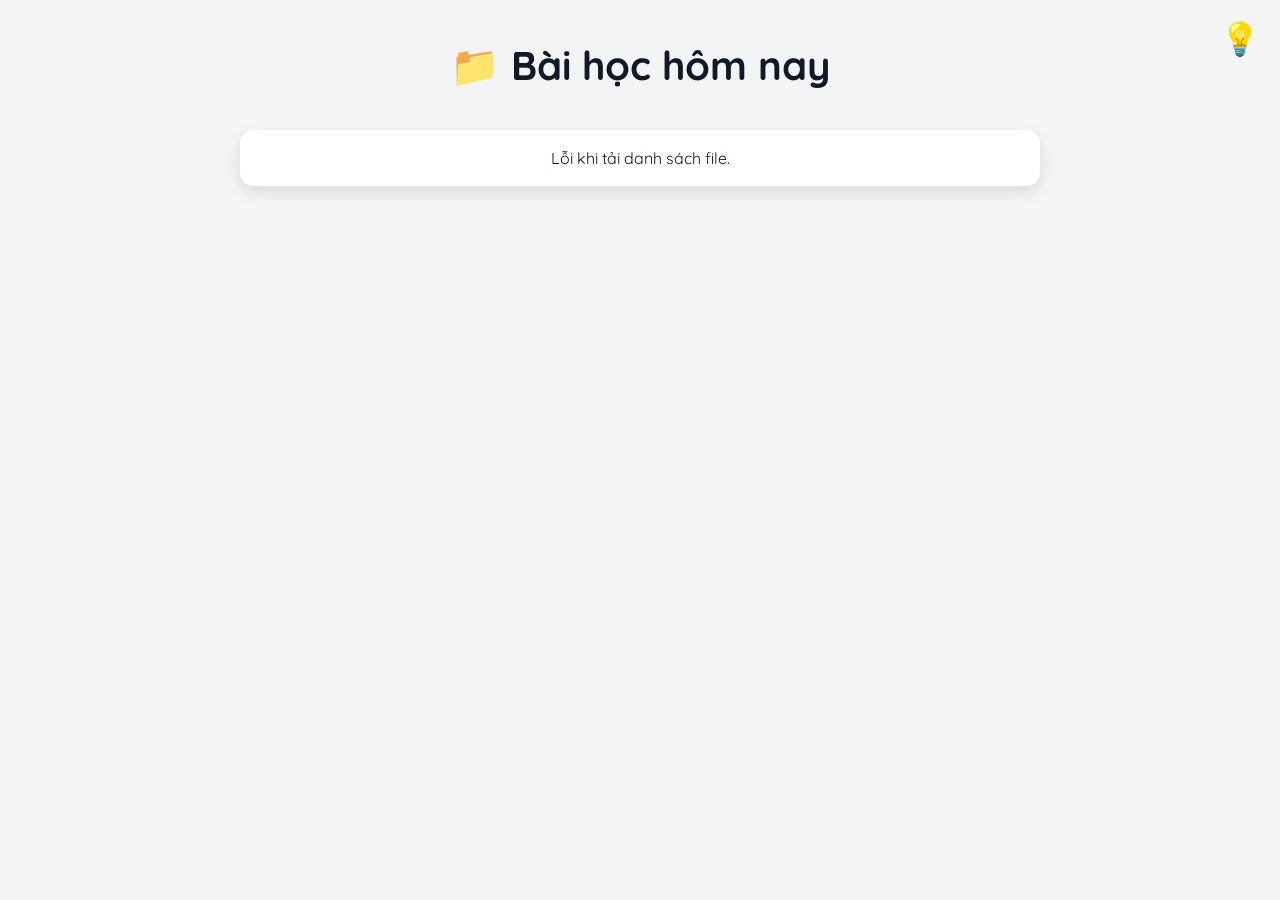
==== index.html @ 2a573ede "Update index.html" ====
<!DOCTYPE html>
<html lang="vi">
<head>
  <meta charset="UTF-8" />
  <meta name="viewport" content="width=device-width, initial-scale=1.0" />
  <link rel="icon" href="GD.png" />
  <title>Hocwebkhanhpc</title>
  <link href="https://fonts.googleapis.com/css2?family=Quicksand:wght@500;700&display=swap" rel="stylesheet">
  <style>
    :root {
      --bg: #f3f4f6;
      --bg-dark: #1e1e2f;
      --card: #ffffff;
      --card-dark: #2a2a40;
      --text: #111827;
      --text-dark: #e5e7eb;
      --primary: #6366f1;
      --hover: #4f46e5;
      --shadow: rgba(0, 0, 0, 0.1);
    }

    * {
      margin: 0;
      padding: 0;
      box-sizing: border-box;
    }

    body {
      font-family: 'Quicksand', sans-serif;
      background-color: var(--bg);
      color: var(--text);
      padding: 40px 20px;
      transition: all 0.4s ease;
    }

    body.dark {
      background-color: var(--bg-dark);
      color: var(--text-dark);
    }

    h1 {
      text-align: center;
      font-size: 2.5rem;
      margin-bottom: 40px;
      animation: fadeInDown 1s ease;
    }

    ul {
      list-style: none;
      max-width: 800px;
      margin: auto;
      padding: 0;
    }

    li {
      background-color: var(--card);
      margin: 15px 0;
      padding: 18px 24px;
      border-radius: 14px;
      box-shadow: 0 6px 15px var(--shadow);
      transform: translateY(20px);
      opacity: 0;
      animation: fadeInUp 0.6s ease forwards;
      animation-delay: calc(var(--i) * 0.1s);
      text-align: center;
    }

    body.dark li {
      background-color: var(--card-dark);
    }

    a {
      color: var(--primary);
      text-decoration: none;
      font-weight: bold;
      font-size: 1.4rem;
      display: inline-block;
      transition: all 0.3s ease;
    }

    a:hover {
      color: var(--hover);
      transform: scale(1.1);
    }

    .toggle-btn {
      position: fixed;
      top: 20px;
      right: 20px;
      background: none;
      border: none;
      font-size: 2rem;
      cursor: pointer;
      transition: transform 0.4s ease;
    }

    .toggle-btn.rotate {
      transform: rotate(180deg);
    }

    @keyframes fadeInUp {
      to {
        transform: translateY(0);
        opacity: 1;
      }
    }

    @keyframes fadeInDown {
      from {
        transform: translateY(-20px);
        opacity: 0;
      }
      to {
        transform: translateY(0);
        opacity: 1;
      }
    }

    @media (max-width: 600px) {
      h1 {
        font-size: 1.8rem;
      }

      li {
        padding: 14px 18px;
      }

      .toggle-btn {
        font-size: 1.5rem;
        top: 10px;
        right: 10px;
      }
    }
  </style>
</head>
<body>
  <button class="toggle-btn" id="theme-toggle" onclick="toggleDark()">💡</button>
  <h1>📁 Bài học hôm nay</h1>
  <ul id="file-list">Đang tải...</ul>

  <script>
    const user = "HoangQuocKhanh0504";
    const repo = "hocwebkhanhpc";
    const branch = "root";

    async function fetchHtmlFiles() {
      try {
        const res = await fetch(`https://api.github.com/repos/${user}/${repo}/git/trees/${branch}?recursive=1`);
        const data = await res.json();

        // Ensure 'data.tree' is an array before calling 'filter'
        if (!Array.isArray(data.tree)) {
          throw new Error('Expected data.tree to be an array.');
        }

        const htmlFiles = data.tree.filter(file => file.path.endsWith("khanhpc.html"));
        const list = document.getElementById("file-list");
        list.innerHTML = "";

        if (htmlFiles.length === 0) {
          list.innerHTML = "<li>Không tìm thấy file HTML nào.</li>";
          return;
        }

        const folders = new Set();
        htmlFiles.forEach(file => {
          // Chỉ lấy thư mục chứa file 'khanhpc.html'
          const folder = file.path.includes('/') ? file.path.split('/').slice(0, -1).join('/') : "";
          if (folder) folders.add(folder);
        });

        // Sắp xếp thư mục theo thứ tự số
        const sortedFolders = Array.from(folders).sort((a, b) => {
          const numA = a.match(/\d+/) ? parseInt(a.match(/\d+/)[0]) : 0;
          const numB = b.match(/\d+/) ? parseInt(b.match(/\d+/)[0]) : 0;
          return numA - numB;
        });

        sortedFolders.forEach((folder, index) => {
          const li = document.createElement("li");
          li.style.setProperty('--i', index);

          const a = document.createElement("a");
          a.href = `https://${user}.github.io/${repo}/${folder === "" ? "" : folder + "/"}khanhpc.html`;
          a.textContent = `📁 ${folder}`;
          a.target = "_blank";

          li.appendChild(a);
          list.appendChild(li);
        });
      } catch (e) {
        console.error(e);
        document.getElementById("file-list").innerHTML = "<li>Lỗi khi tải danh sách file.</li>";
      }
    }

    function toggleDark() {
      const body = document.body;
      const btn = document.getElementById("theme-toggle");
      body.classList.toggle("dark");
      btn.classList.toggle("rotate");

      // Lưu trạng thái chế độ sáng tối vào localStorage
      if (body.classList.contains("dark")) {
        localStorage.setItem("theme", "dark");
        btn.textContent = "🌙";
      } else {
        localStorage.setItem("theme", "light");
        btn.textContent = "💡";
      }
    }

    // Kiểm tra chế độ sáng tối khi tải lại trang
    if (localStorage.getItem("theme") === "dark") {
      document.body.classList.add("dark");
      document.getElementById("theme-toggle").textContent = "🌙";
    }

    fetchHtmlFiles();
  </script>
</body>
</html>
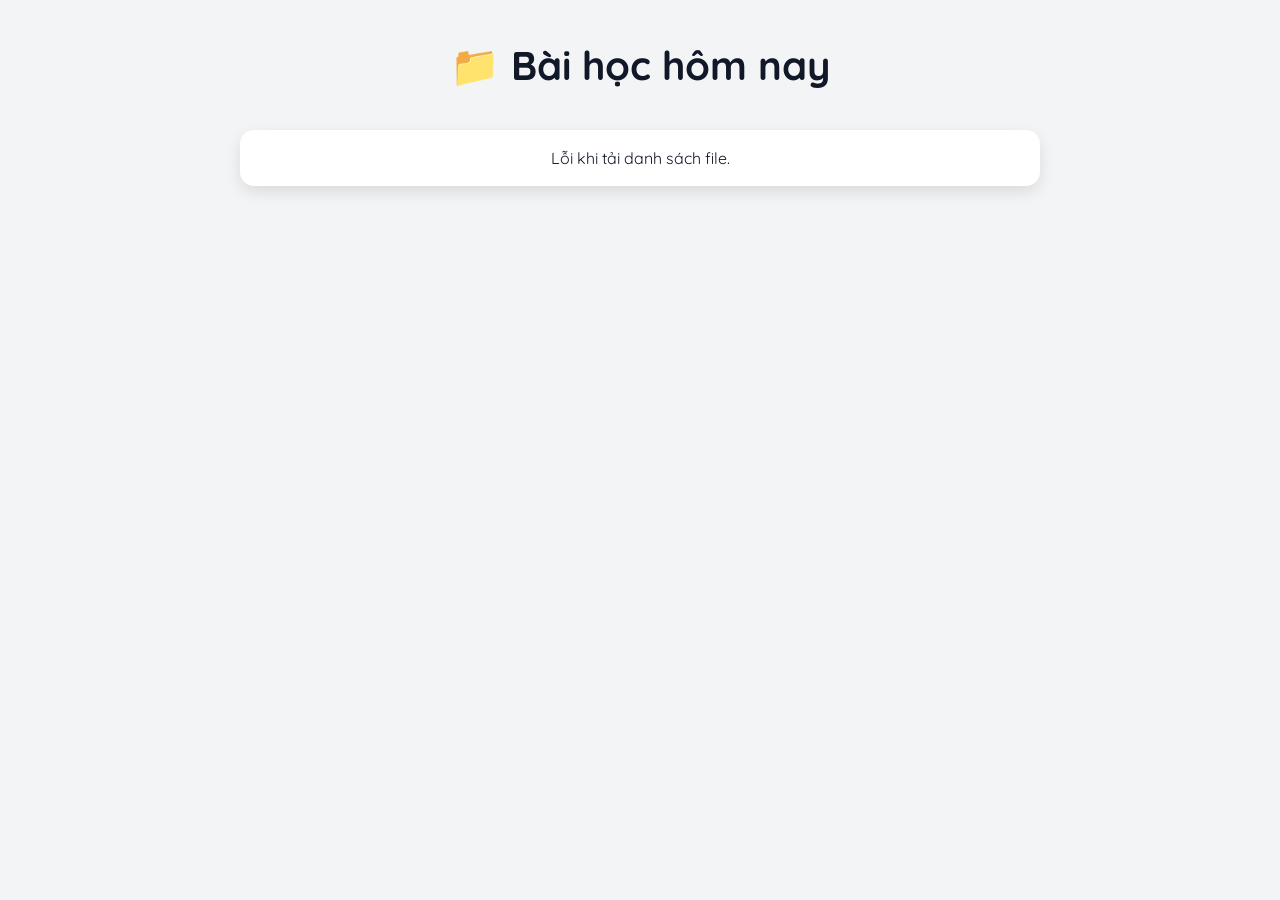
==== commit ca05112d: "Update index.html" ====
--- a/index.html
+++ b/index.html
@@ -134,7 +134,7 @@
   </style>
 </head>
 <body>
-  <button class="toggle-btn" id="theme-toggle" onclick="toggleDark()">💡</button>
+  <button class="toggle-btn" id="theme-toggle" onclick="toggleDark()"></button>
   <h1>📁 Bài học hôm nay</h1>
   <ul id="file-list">Đang tải...</ul>
 
@@ -148,12 +148,13 @@
         const res = await fetch(`https://api.github.com/repos/${user}/${repo}/git/trees/${branch}?recursive=1`);
         const data = await res.json();
 
-        // Ensure 'data.tree' is an array before calling 'filter'
+        // Kiểm tra nếu 'data.tree' là một mảng hợp lệ
         if (!Array.isArray(data.tree)) {
-          throw new Error('Expected data.tree to be an array.');
+          throw new Error('Dữ liệu không hợp lệ.');
         }
 
-        const htmlFiles = data.tree.filter(file => file.path.endsWith("khanhpc.html"));
+        // Lọc tất cả các file có phần mở rộng .html
+        const htmlFiles = data.tree.filter(file => file.path.endsWith(".html"));
         const list = document.getElementById("file-list");
         list.innerHTML = "";
 
@@ -164,7 +165,7 @@
 
         const folders = new Set();
         htmlFiles.forEach(file => {
-          // Chỉ lấy thư mục chứa file 'khanhpc.html'
+          // Lấy thư mục chứa file HTML
           const folder = file.path.includes('/') ? file.path.split('/').slice(0, -1).join('/') : "";
           if (folder) folders.add(folder);
         });
@@ -203,20 +204,42 @@
       // Lưu trạng thái chế độ sáng tối vào localStorage
       if (body.classList.contains("dark")) {
         localStorage.setItem("theme", "dark");
-        btn.textContent = "🌙";
+        btn.textContent = "💡";
       } else {
         localStorage.setItem("theme", "light");
-        btn.textContent = "💡";
+        btn.textContent = "🌙";
       }
     }
 
     // Kiểm tra chế độ sáng tối khi tải lại trang
     if (localStorage.getItem("theme") === "dark") {
       document.body.classList.add("dark");
+      document.getElementById("theme-toggle").textContent = "💡";
+    }
+        if (localStorage.getItem("theme") === "light") {
+      document.body.classList.add("light");
       document.getElementById("theme-toggle").textContent = "🌙";
     }
 
+
     fetchHtmlFiles();
+      document.addEventListener('DOMContentLoaded', function () {
+    document.body.style.userSelect = 'none';
+
+    // Chặn các sự kiện chọn văn bản
+    document.body.addEventListener('selectstart', function (e) {
+      e.preventDefault();
+    });
+
+    // Chặn bôi đen bằng chuột
+    document.body.addEventListener('mousedown', function (e) {
+      e.preventDefault();
+    });
+
+    document.body.addEventListener('mousemove', function (e) {
+      window.getSelection().removeAllRanges();
+    });
+  });
   </script>
 </body>
 </html>
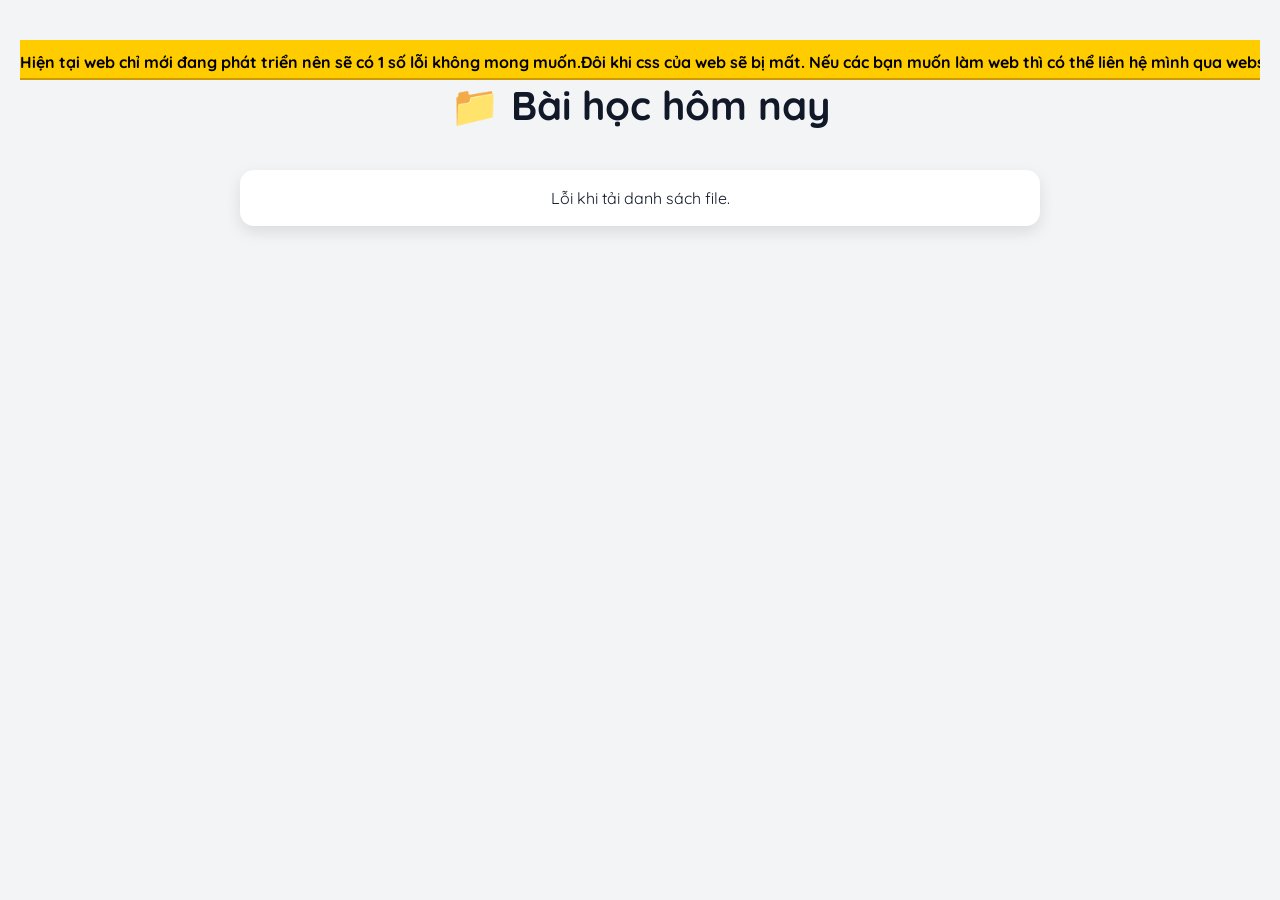
==== commit 44405c31: "Update index.html" ====
--- a/index.html
+++ b/index.html
@@ -132,6 +132,57 @@
       }
     }
   </style>
+  <div id="notification-bar" style="
+    width: 100%;
+    background-color: #ffcc00;
+    color: #000;
+    font-weight: bold;
+    white-space: nowrap;
+    overflow: hidden;
+    height: 40px;
+    line-height: 40px;
+    border-bottom: 2px solid #cc9900;
+    box-sizing: border-box;
+    position: relative;
+">
+  <div id="scrolling-wrapper" style="
+      display: inline-block;
+      white-space: nowrap;
+      will-change: transform;
+      animation: scroll-infinite 30s linear infinite;
+  ">
+    <span style="padding-right: 50px;">
+      Hiện tại web chỉ mới đang phát triển nên sẽ có 1 số lỗi không mong muốn.Đôi khi css của web sẽ bị mất. Nếu các bạn muốn làm web thì có thể liên hệ mình qua website: 
+      <a href="https://aikhanh.onrender.com" target="_blank" style="color: #000; text-decoration: underline;">https://aikhanh.onrender.com</a>
+       © KHANHPC 2025| mọi quyền được bảo lưu
+    </span>
+    <span style="padding-right: 50px;">
+      Hiện tại web chỉ mới đang phát triển nên sẽ có 1 số lỗi không mong muốn.Đôi khi css của web sẽ bị mất. Nếu các bạn muốn làm web thì có thể liên hệ mình qua website: 
+      <a href="https://aikhanh.onrender.com" target="_blank" style="color: #000; text-decoration: underline;">https://aikhanh.onrender.com</a>
+       © KHANHPC 2025| mọi quyền được bảo lưu
+    </span>
+    <span style="padding-right: 50px;">
+      Hiện tại web chỉ mới đang phát triển nên sẽ có 1 số lỗi không mong muốn.Đôi khi css của web sẽ bị mất. Nếu các bạn muốn làm web thì có thể liên hệ mình qua website: 
+      <a href="https://aikhanh.onrender.com" target="_blank" style="color: #000; text-decoration: underline;">https://aikhanh.onrender.com</a>
+       © KHANHPC 2025| mọi quyền được bảo lưu
+    </span>
+    <span style="padding-right: 50px;">
+      Hiện tại web chỉ mới đang phát triển nên sẽ có 1 số lỗi không mong muốn.Đôi khi css của web sẽ bị mất. Nếu các bạn muốn làm web thì có thể liên hệ mình qua website: 
+      <a href="https://aikhanh.onrender.com" target="_blank" style="color: #000; text-decoration: underline;">https://aikhanh.onrender.com</a>
+       © KHANHPC 2025| mọi quyền được bảo lưu
+    </span>
+  </div>
+</div>
+<style>
+@keyframes scroll-infinite {
+  0% {
+    transform: translateX(0);
+  }
+  100% {
+    transform: translateX(-25%);
+  }
+}
+</style>
 </head>
 <body>
   <button class="toggle-btn" id="theme-toggle" onclick="toggleDark()"></button>
